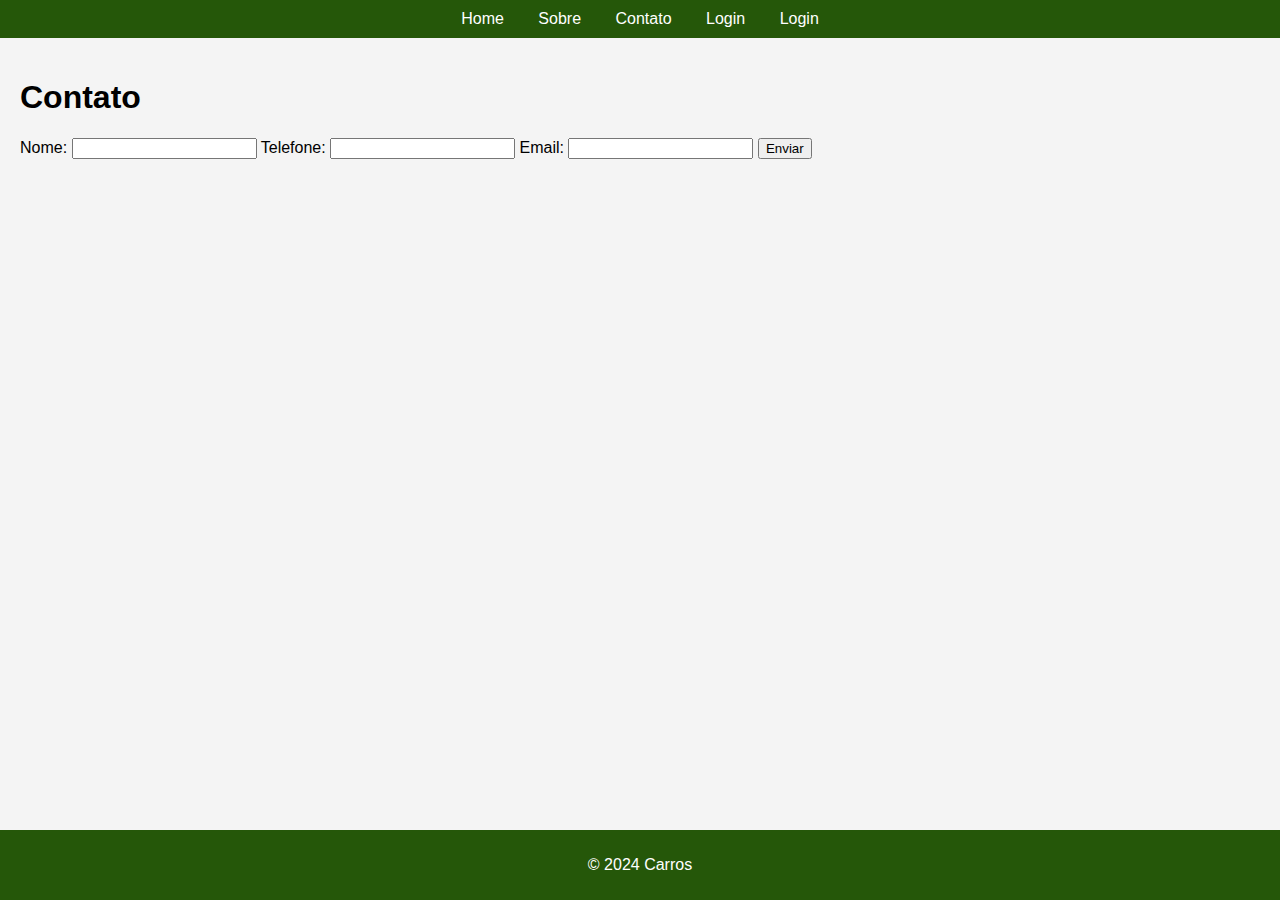
==== cp3/contato.html @ 2bb2a22f "bocchi - foi realizado a parte de JS do codigo" ====
<!DOCTYPE html>
<html lang="en">
<head>
    <meta charset="UTF-8">
    <meta name="viewport" content="width=device-width, initial-scale=1.0">
    <title>Carros - Contato</title>
    <link rel="stylesheet" href="css/style.css">
    <script src="js/script.js" defer></script>
</head>
<body>
    <header class="cor4">
        <nav>
            <a href="index.html">Home</a>
            <a href="sobre.html">Sobre</a>
            <a href="contato.html">Contato</a>
            <a href="login.html">Login</a>
            <a href="quiz.html">Login</a>
        </nav>
    </header>
    <main>
        <h1>Contato</h1>
        <form id="contactForm" onsubmit="return validateContactForm()">
            <label for="name">Nome:</label>
            <input type="text" id="name" name="name">
            <label for="phone">Telefone:</label>
            <input type="tel" id="phone" name="phone">
            <label for="email">Email:</label>
            <input type="email" id="email" name="email">
            <button type="submit">Enviar</button>
        </form>
    </main>
    <footer class="cor4">
        <p>&copy; 2024 Carros</p>
    </footer>
</body>
</html>
---- cp3/css/style.css ----
body {
    font-family: Arial, sans-serif;
    margin: 0;
    padding: 0;
    box-sizing: border-box;
    background-color: #f4f4f4;
}

header {
    background: #333;
    color: #fff;
    padding: 10px 0;
    text-align: center;
}

header.cor{
    background: rgb(10, 39, 102);
    color: #fff;
    padding: 10px 0;
    text-align: center;
}

header.cor2{
    background: rgb(68, 10, 102);
    color: #fff;
    padding: 10px 0;
    text-align: center;
}

header.cor3{
    background: rgb(134, 20, 134);
    color: #fff;
    padding: 10px 0;
    text-align: center;
}

header.cor4{
    background: rgb(37, 87, 9);
    color: #fff;
    padding: 10px 0;
    text-align: center;
}

header nav a {
    color: #fff;
    margin: 0 15px;
    text-decoration: none;
}

main {
    padding: 20px;
}

.products {
    display: flex;
    justify-content: space-around;
    margin-top: 20px;
}

.card {
    background: #fff;
    border: 1px solid #ddd;
    padding: 20px;
    width: 30%;
    box-shadow: 0 0 10px rgba(0, 0, 0, 0.1);
}

footer {
    background: #333;
    color: #fff;
    text-align: center;
    padding: 10px 0;
    position: fixed;
    bottom: 0;
    width: 100%;
}
footer.cor {
    background:  rgb(10, 39, 102);
    color: #fff;
    text-align: center;
    padding: 10px 0;
    position: fixed;
    bottom: 0;
    width: 100%;
}

footer.cor2 {
    background: rgb(68, 10, 102);
    color: #fff;
    text-align: center;
    padding: 10px 0;
    position: fixed;
    bottom: 0;
    width: 100%;
}

footer.cor3 {
    background:  rgb(134, 20, 134);
    color: #fff;
    text-align: center;
    padding: 10px 0;
    position: fixed;
    bottom: 0;
    width: 100%;
}

footer.cor4 {
    background: rgb(37, 87, 9);
    color: #fff;
    text-align: center;
    padding: 10px 0;
    position: fixed;
    bottom: 0;
    width: 100%;
}

img.imagem-carro1 {
    width: 400px;  
    height: 500px; 
 }

 img.imagem-carro2{
     width: 400px;
     height: 500px;
 }

 img.imagem-carro3{
     width: 400px;
     height: 500px;
 }

 img.imagem-carro4{
     width: 400px;
     height: 500px;
 }

 .flex-container {
    display: flex;
    justify-content: center; 
    align-items: center;     
 }
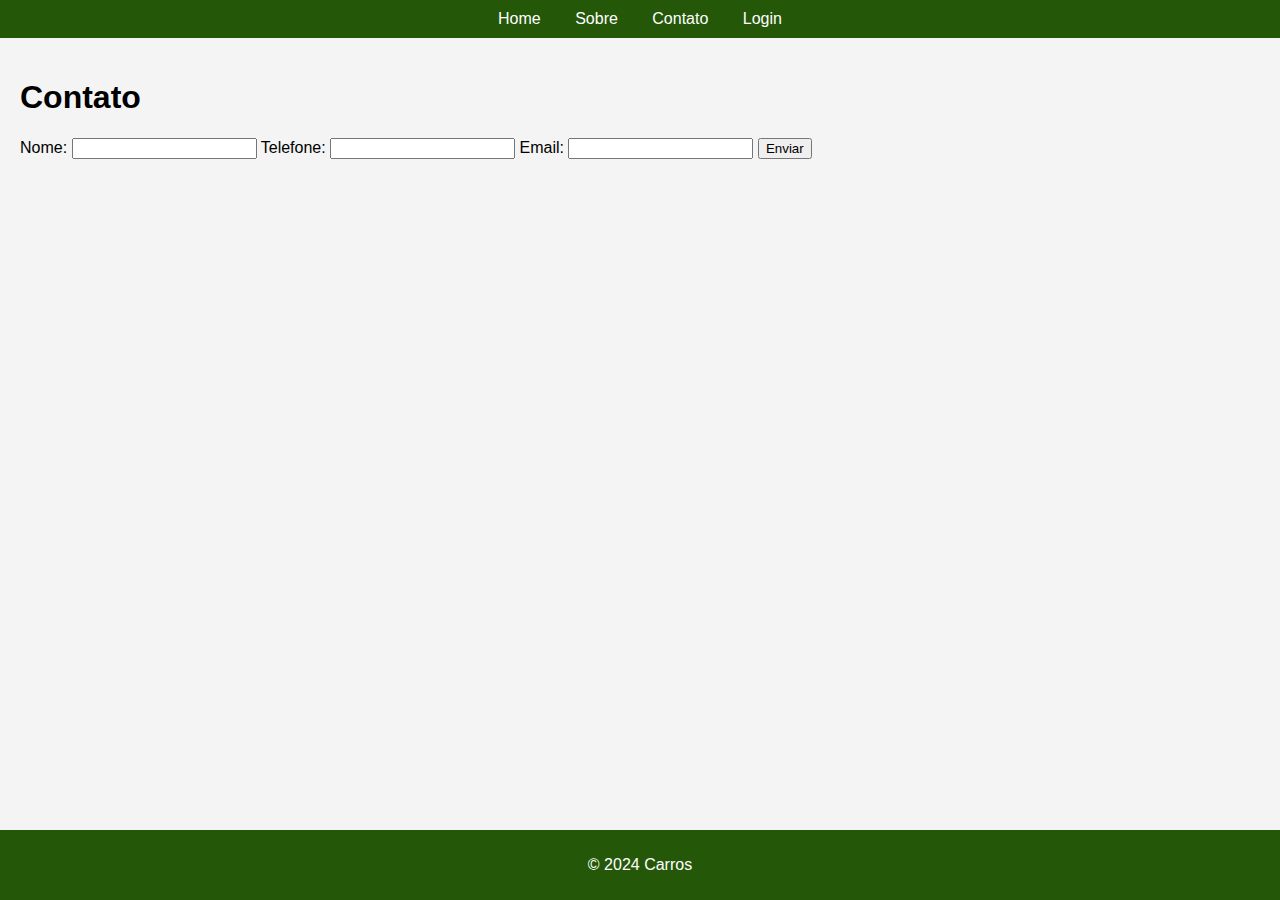
==== commit 84db589e: "bocchi - adicionando as resposta de quiz" ====
--- a/cp3/contato.html
+++ b/cp3/contato.html
@@ -14,7 +14,6 @@
             <a href="sobre.html">Sobre</a>
             <a href="contato.html">Contato</a>
             <a href="login.html">Login</a>
-            <a href="quiz.html">Login</a>
         </nav>
     </header>
     <main>
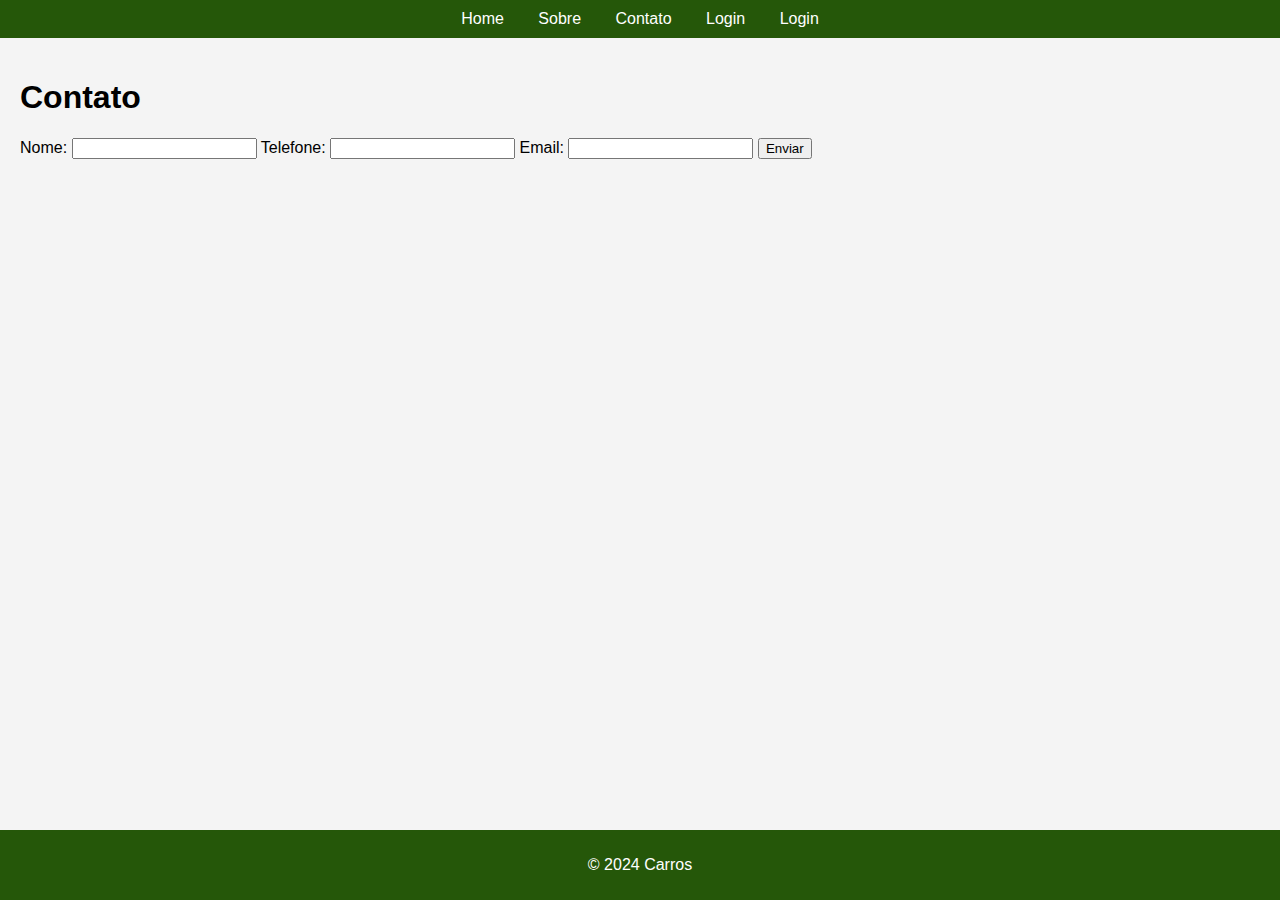
==== commit f7e6340f: "adicionando a pagina Quiz" ====
--- a/cp3/contato.html
+++ b/cp3/contato.html
@@ -14,6 +14,7 @@
             <a href="sobre.html">Sobre</a>
             <a href="contato.html">Contato</a>
             <a href="login.html">Login</a>
+            <a href="quiz.html">Login</a>
         </nav>
     </header>
     <main>
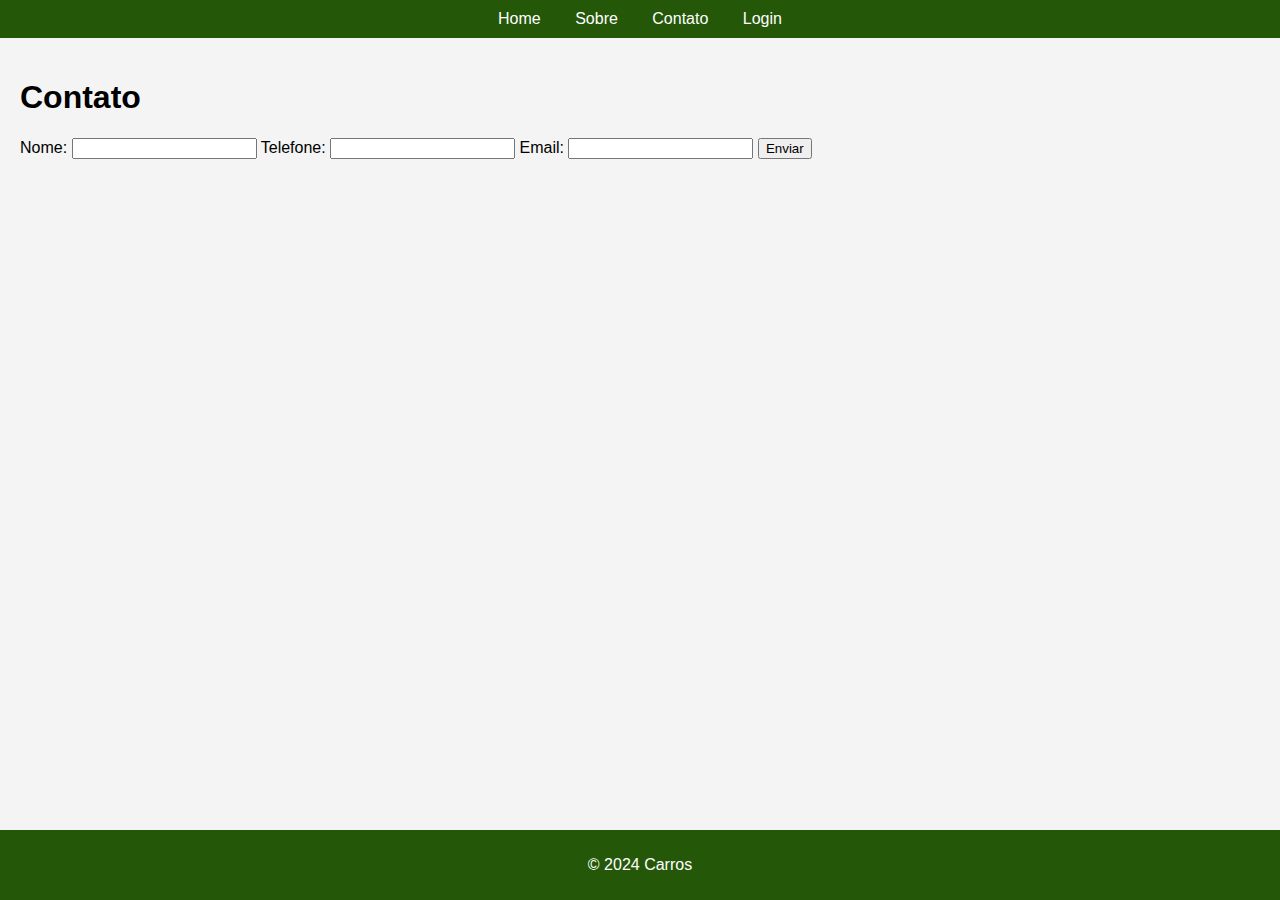
==== commit 65c9153b: "adicionando conteudo a pagina  Quiz (type = radio)" ====
--- a/cp3/contato.html
+++ b/cp3/contato.html
@@ -14,7 +14,7 @@
             <a href="sobre.html">Sobre</a>
             <a href="contato.html">Contato</a>
             <a href="login.html">Login</a>
-            <a href="quiz.html">Login</a>
+            
         </nav>
     </header>
     <main>
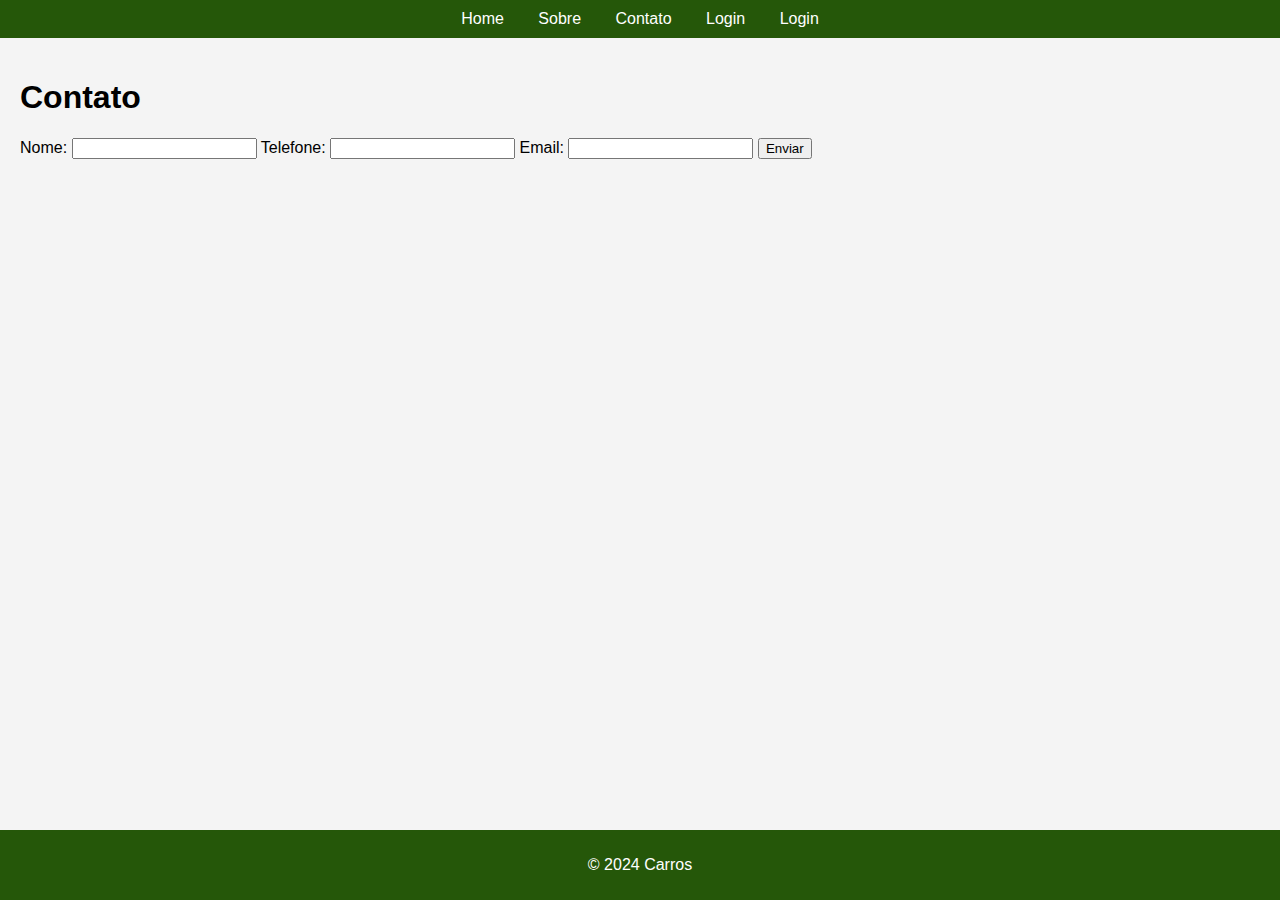
==== commit f30979d8: "mel - adicionando mais informaçãoes de cores e ajuste no css" ====
--- a/cp3/contato.html
+++ b/cp3/contato.html
@@ -14,7 +14,7 @@
             <a href="sobre.html">Sobre</a>
             <a href="contato.html">Contato</a>
             <a href="login.html">Login</a>
-            
+            <a href="quiz.html">Login</a>
         </nav>
     </header>
     <main>
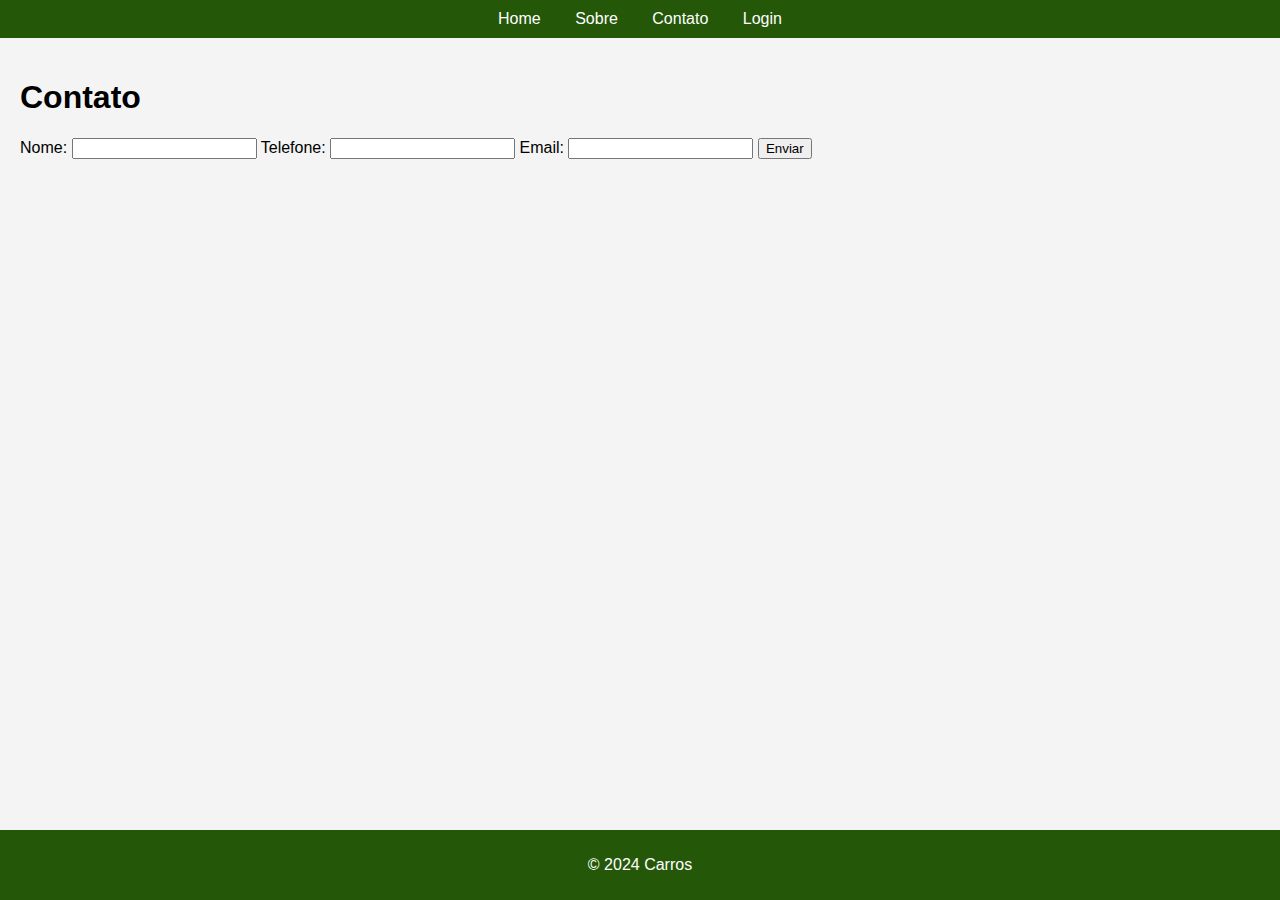
==== commit 3d4df4d8: "mel - adicionando no css o flex-container" ====
--- a/cp3/contato.html
+++ b/cp3/contato.html
@@ -14,7 +14,7 @@
             <a href="sobre.html">Sobre</a>
             <a href="contato.html">Contato</a>
             <a href="login.html">Login</a>
-            <a href="quiz.html">Login</a>
+            
         </nav>
     </header>
     <main>
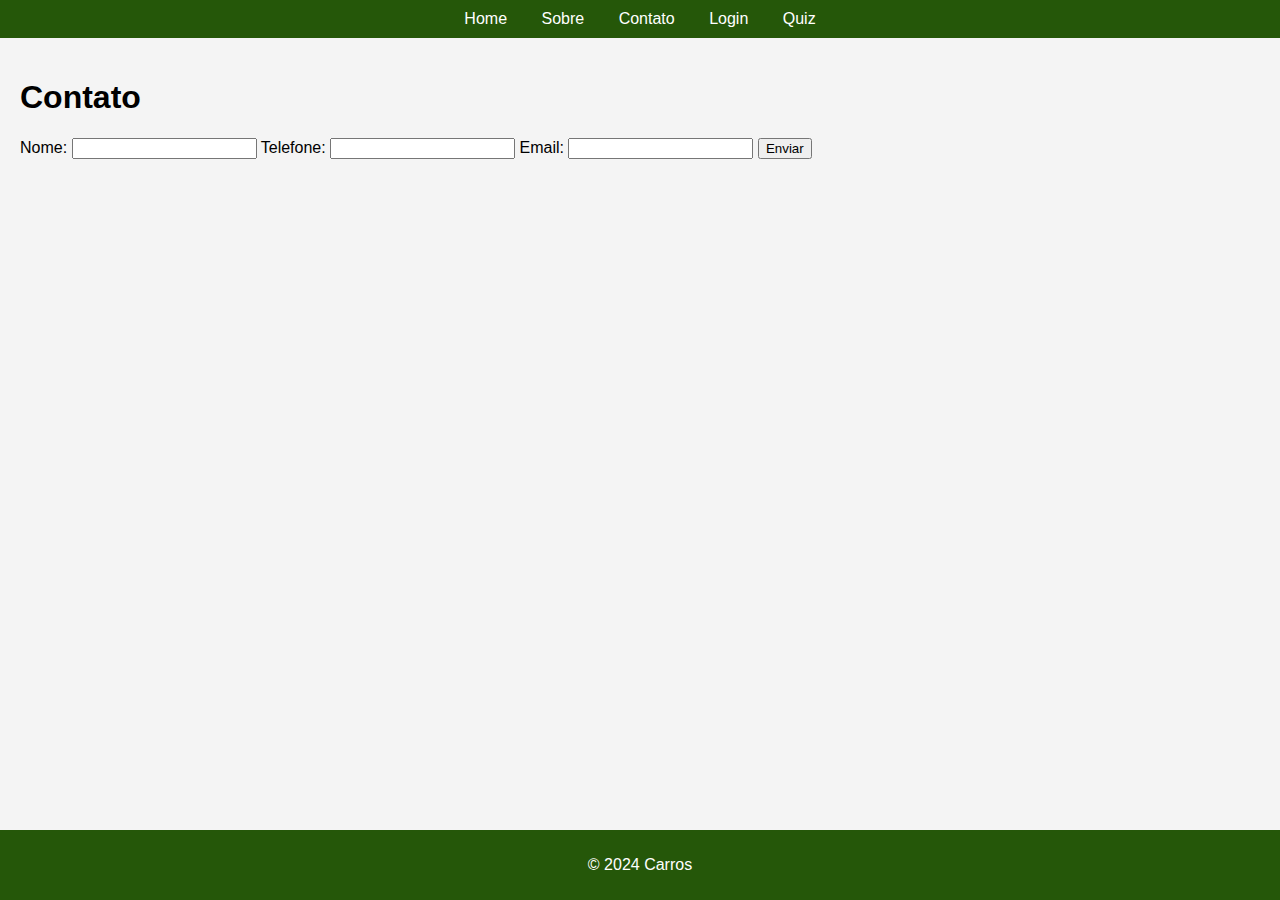
==== commit b4badf45: "bocc - ajustando nome no NAV" ====
--- a/cp3/contato.html
+++ b/cp3/contato.html
@@ -14,7 +14,7 @@
             <a href="sobre.html">Sobre</a>
             <a href="contato.html">Contato</a>
             <a href="login.html">Login</a>
-            
+            <a href="quiz.html">Quiz</a>
         </nav>
     </header>
     <main>
